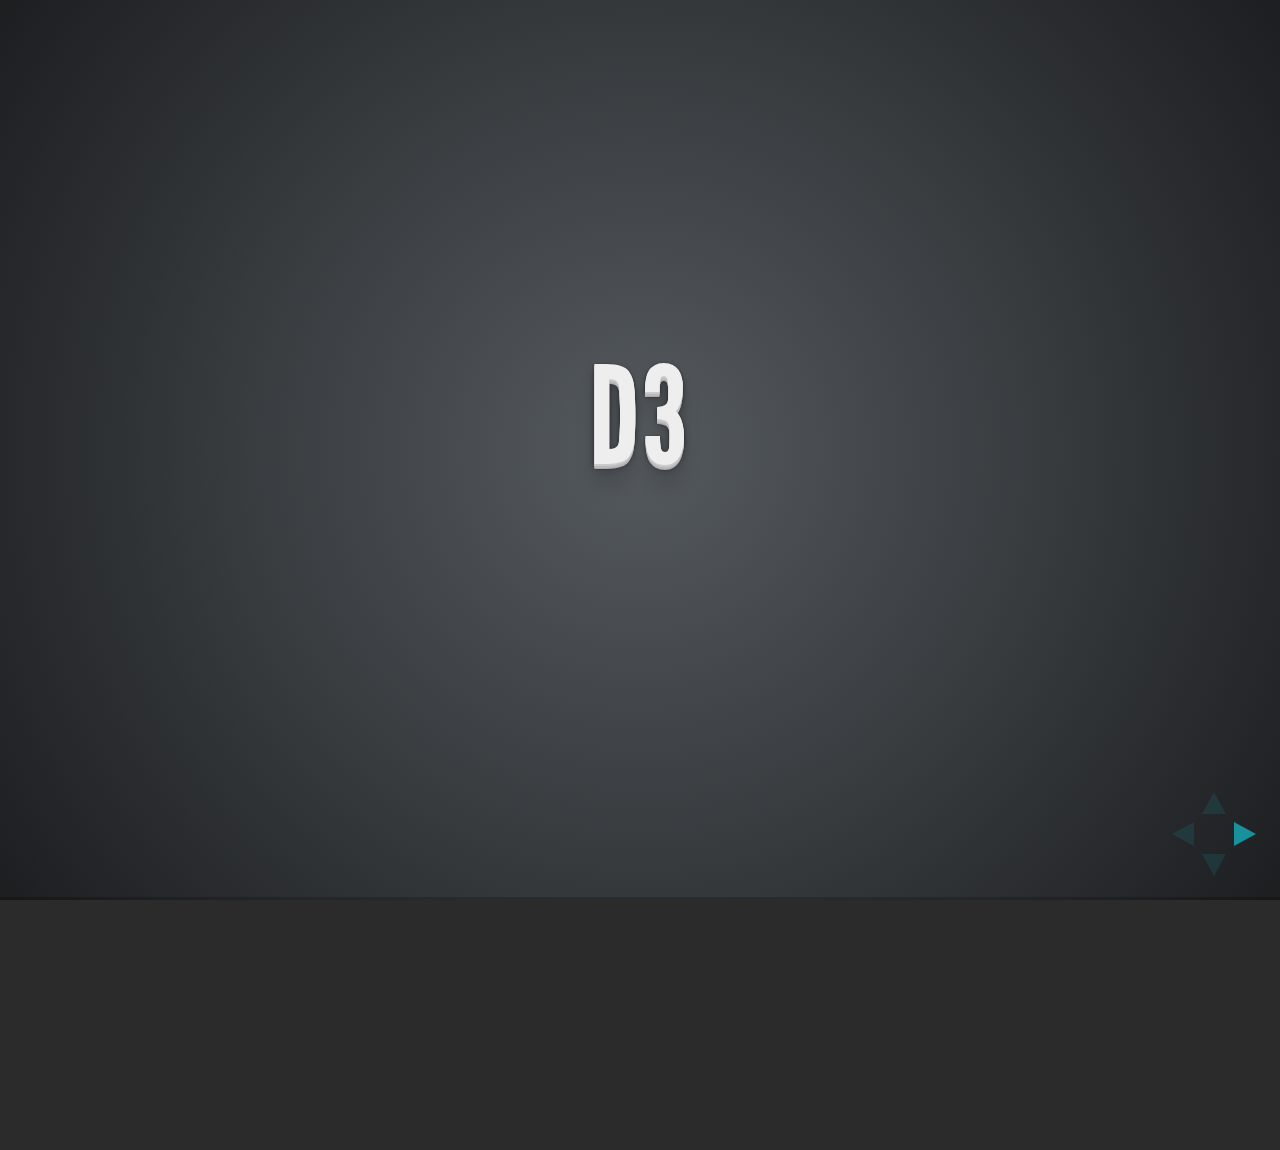
==== index.html @ 9459a055 "generated slides" ====
<!DOCTYPE html>
<html>
  <head>
    <script src='js/jquery.js'></script>
    <meta content='text/html; charset=UTF-8' http-equiv='content-type'>
    <meta content='yes' name='apple-mobile-web-app-capable'>
    <meta content='black-translucent' name='apple-mobile-web-app-status-bar-style'>
    <meta content='width=device-width, initial-scale=1.0, maximum-scale=1.0, user-scalable=no' name='viewport'>
    <link href='css/reveal.min.css' rel='stylesheet'>
    <link href='css/theme/default.css' id='theme' rel='stylesheet'>
    <link href='lib/css/zenburn.css' rel='stylesheet'>
    <link href='css/main.css' rel='stylesheet'>
  </head>
  <body>
    <div class='reveal'>
      <div class='slides'>
        <section>
          <h1>D3</h1>
        </section>
        <section>
          <img src='images/diablo3.jpg'>
        </section>
        <section>
          <img src='images/not_diabolo.jpg'>
          <h1 class='fragment'>Nicht Diablo 3</h1>
        </section>
        <section>
          <h1>
            Eher d
            <sup>3</sup>
          </h1>
          <h1>
            <span class='fragment'>data</span>
            <span class='fragment'>driven</span>
            <span class='fragment'>document</span>
          </h1>
        </section>
        <section>
          <aside class='notes'>Mike Bostock während seiner Zeit in Stanford, jetzt bei NYTimes</aside>
          <h1>Was ist d3</h1>
          <ul>
            <li class='fragment'>Javascript Library (127kb minified)</li>
            <li class='fragment'>Data - driven</li>
            <li class='fragment'>Bindet Daten an das DOM</li>
            <li class='fragment'>Entwickelt von Mike Bostock (New York Times)</li>
          </ul>
        </section>
        <section>
          <h1>Was kann man damit machen?</h1>
        </section>
        <section>
          <img src='images/barchart.png'>
        </section>
        <section>
          <img src='images/areachart.png'>
        </section>
        <section>
          <img src='images/piechart.png'>
        </section>
        <section>
          <img src='images/boxplot.png'>
        </section>
        <section>
          <img src='images/donot.png'>
        </section>
        <section>
          <img src='images/bubble.png'>
        </section>
        <section>
          <img src='images/calendar.png'>
        </section>
        <section>
          <img src='images/graph.png'>
        </section>
        <section>
          <img src='images/scatter.png'>
        </section>
        <section>
          <img src='images/map_azimuth.png'>
        </section>
        <section>
          <img src='images/map_choroplet.png'>
        </section>
        <section>
          <img src='images/nytimes.png'>
        </section>
        <section>
          <img src='images/zeit.png'>
        </section>
        <section>
          <h1>Wer benutzt es?</h1>
          <h4 class='fragment'>New York Times</h4>
          <h4 class='fragment'>Guardian</h4>
          <h4 class='fragment'>ZEIT Online</h4>
          <h4 class='fragment'>Wir :) (zweitag)</h4>
        </section>
        <section>
          <h1>BROWSER SUPPORT</h1>
          <ul>
            <li class='fragment'>Moderne Browser</li>
            <li class='fragment'>D3 getestet in Firefox, Chrome (Chromium), Safari (WebKit), Opera and IE9</li>
            <li class='fragment'>SVG: kein IE8 support</li>
          </ul>
        </section>
        <section>
          <h1>Ein einfaches Beispiel</h1>
        </section>
        <section>
          <table>
            <tr>
              <td width='50%'>
                <table>
                  <tbody><tr><td>Monster</td></tr><tr><td>on</td></tr><tr><td>Rails</td></tr></tbody>
                </table>
              </td>
              <td class='fragment' width='50%'>
                <code>&lt;tr&gt;&lt;td&gt;Monster&lt;/td&gt;&lt;/tr&gt;&lt;tr&gt;&lt;td&gt;on&lt;/td&gt;&lt;/tr&gt;&lt;tr&gt;&lt;td&gt;Rails&lt;/td&gt;&lt;/tr&gt;</code>
              </td>
            </tr>
          </table>
        </section>
        <section>
          <h1>Daten</h1>
          <pre><code>[{name: "Monster"},&#x000A;{name: "on"},&#x000A;{name: "Rails"}]</code></pre>
        </section>
        <section>
          <h1>Code</h1>
          <aside class='notes'>select body element, füge Tabelle hinzu, selectiere alle trs, binde die Daten dran, intern pseudo-elemente für trs mit Anzahl von Daten, füge 3 trs hibzu und hänge text dran</aside>
          <pre><code class='coffeescript'>@basic = ->&#x000A;  table = d3.select("body").append("table")&#x000A;&#x000A;  tr = table.selectAll("tr")&#x000A;  .data(data)&#x000A;  .enter()&#x000A;  .append("tr")&#x000A;&#x000A;  tr.append("td")&#x000A;  .text((d)-> d.name)</code></pre>
        </section>
        <section>
          <h1>Magic of Data</h1>
        </section>
        <section>
          <h1>Erster Schritt</h1>
          <h4 class='fragment'>d3.selectAll</h4>
          <pre class='fragment'><code>d3.selectAll('tr')</code></pre>
        </section>
        <section>
          <h1>Zweiter Schritt</h1>
          <h4 class='fragment'>data()</h4>
          <pre class='fragment'><code>d3.selectAll('tr').data(data)</code></pre>
        </section>
        <section>
          <aside class='notes'>enter() exit()</aside>
          <h1>Dritter Schritt</h1>
          <h4 class='fragment'>enter() oder exit()</h4>
          <pre class='fragment'><code>d3.selectAll('tr').data(data).enter()&#x000A;d3.selectAll('tr').data(data).exit()</code></pre>
        </section>
        <section>
          <aside class='notes'></aside>
          <h1>Enter</h1>
          <svg width="950" height="720" class="join chart"><g transform="translate(480,280)"><path d="M0,-139A160,160 0 0 0 0,139A160,160 0 1 1 0,-139" style="fill: #9e9ac8; stroke: #ffffff; stroke-width: 2px; "></path><path d="M0,-139A160,160 0 0 0 0,139A160,160 0 0 0 0,-139" style="fill: #e377c2; fill-opacity: 0; stroke: #ffffff; stroke-width: 2px; "></path><path d="M0,-139A160,160 0 1 1 0,139A160,160 0 0 0 0,-139" style="fill: #74c476; fill-opacity: 0; stroke: #ffffff; stroke-width: 2px; "></path><text x="-80" y="-170" style="fill: #ffffff; font-size: 24px; " text-anchor="middle">Data</text><text x="80" y="-170" style="fill: #ffffff; font-size: 24px; " text-anchor="middle">Elements</text></g></svg>
        </section>
        <section>
          <h1>Update</h1>
          <svg width="950" height="720" class="join chart"><g transform="translate(480,280)"><path d="M0,-139A160,160 0 0 0 0,139A160,160 0 1 1 0,-139" style="fill: #9e9ac8; fill-opacity: 0; stroke: #ffffff; stroke-width: 2px; "></path><path d="M0,-139A160,160 0 0 0 0,139A160,160 0 0 0 0,-139" style="fill: #e377c2; stroke: #ffffff; stroke-width: 2px; "></path><path d="M0,-139A160,160 0 1 1 0,139A160,160 0 0 0 0,-139" style="fill: #74c476; fill-opacity: 0; stroke: #ffffff; stroke-width: 2px; "></path><text x="-80" y="-170" style="fill: #ffffff; font-size: 24px; " text-anchor="middle">Data</text><text x="80" y="-170" style="fill: #ffffff; font-size: 24px; " text-anchor="middle">Elements</text></g></svg>
        </section>
        <section>
          <h1>Exit</h1>
          <svg width="950" height="720" class="join chart"><g transform="translate(480,280)"><path d="M0,-139A160,160 0 0 0 0,139A160,160 0 1 1 0,-139" style="fill: #9e9ac8; fill-opacity: 0; stroke: #ffffff; stroke-width: 2px; "></path><path d="M0,-139A160,160 0 0 0 0,139A160,160 0 0 0 0,-139" style="fill: #e377c2; fill-opacity: 0; stroke: #ffffff; stroke-width: 2px; "></path><path d="M0,-139A160,160 0 1 1 0,139A160,160 0 0 0 0,-139" style="fill: #74c476; stroke: #ffffff; stroke-width: 2px; "></path><text x="-80" y="-170" style="fill: #ffffff; font-size: 24px; " text-anchor="middle">Data</text><text x="80" y="-170" style="fill: #ffffff; font-size: 24px; " text-anchor="middle">Elements</text></g></svg>
        </section>
        <section>
          <h1>Vierter Schritt</h1>
          <h4 class='fragment'>append() oder remove()</h4>
          <pre class='fragment'><code>d3.selectAll('tr').data(data).enter().append('td')&#x000A;d3.selectAll('tr').data(data).exit().remove()</code></pre>
        </section>
        <section>
          <h1>Zu einfach?</h1>
        </section>
        <section>
          <h1>Komplexe Daten</h1>
        </section>
        <section>
          <pre><code>"id","bundesland","branche","Count"
          "1","Baden-Württemberg","Eisengießereien",4
          "2","Baden-Württemberg","Elektrizitätserzeugung",1
          "3","Baden-Württemberg","Elektrizitätsversorgung",2
          "4","Baden-Württemberg","Erzeugung und erste Bearbeitung von Kupfer",1
          "5","Baden-Württemberg","Erzeugung von Roheisen, Stahl und Ferrolegierungen",3
          "6","Baden-Württemberg","Gewinnung von Naturwerksteinen und Natursteinen, Kalk- und Gipsstein, Kreide und Schiefer",2
          "7","Baden-Württemberg","Herstellung von Furnier-, Sperrholz-, Holzfaser- und Holzspanplatten",1
          "8","Baden-Württemberg","Herstellung von Gipserzeugnissen für den Bau",1
          "9","Baden-Württemberg","Herstellung von Glas und Glaswaren",1
          "10","Baden-Württemberg","Herstellung von Glasfasern und Waren daraus",1
          "11","Baden-Württemberg","Herstellung von Haushalts-, Hygiene- und Toilettenartikeln aus Zellstoff, Papier und Pappe",1
          "12","Baden-Württemberg","Herstellung von Hohlglas",1
          ...
          "89","Berlin","Erzeugung und erste Bearbeitung von sonstigen NE-Metallen",1
          "90","Berlin","Gas-, Wasser-, Heizungs- sowie Lüftungs- und Klimainstallation",1
          "91","Berlin","Herstellung von Verpackungsmitteln aus Kunststoffen",1
          "92","Berlin","Schienenbahn",3
          "93","Brandenburg","Behandlung und Beseitigung nicht gefährlicher Abfälle",1
          "94","Brandenburg","Braunkohlenbergbau",1
          "95","Brandenburg","Eisengießereien",2
          ...</code></pre>
        </section>
        <section>
          <h1>Was tun?</h1>
          <table width='100%'>
            <tr>
              <td style='padding: 10px 0 20px;' valign='middle'>
                <h2 class='fragment' style='text-align:center;'>Excel?</h2>
              </td>
              <td style='padding: 30px 0 20px 15px;' valign='bottom'>
                <h2 class='fragment' style='text-align:right;'>GoogleRefine?</h2>
              </td>
            </tr>
            <tr height='30%'>
              <td style='padding: 0px 0 20px 25px;' valign='bottom'>
                <h2 class='fragment' style='text-align:right;'>R?</h2>
              </td>
              <td style='padding: 60px 0 20px 65px;' valign='bottom'>
                <h2 class='fragment' style='text-align:center;'>Parsen?</h2>
              </td>
            </tr>
          </table>
        </section>
        <section>
          <h1>Viel einfacher</h1>
          <table width='100%'>
            <tr>
              <td style='padding: 10px 0 20px;' valign='middle'>
                <h2 class='fragment' style='text-align:center;'>d3.csv</h2>
              </td>
              <td style='padding: 30px 0 20px 15px;' valign='bottom'>
                <h2 class='fragment' style='text-align:right;'>d3.xml</h2>
              </td>
            </tr>
            <tr>
              <td style='padding: 30px 0 20px 15px;' valign='bottom'>
                <h2 class='fragment' style='text-align:right;'>d3.html</h2>
              </td>
              <td style='padding: 30px 0 20px 15px;' valign='bottom'>
                <h2 class='fragment' style='text-align:center;'>d3.json</h2>
              </td>
            </tr>
            <tr>
              <td style='padding: 70px 0 20px 15px;' valign='bottom'>
                <h2 class='fragment' style='text-align:center;'>d3.tsv</h2>
              </td>
            </tr>
          </table>
        </section>
        <section>
          <aside class='notes'>d3.nest gruppieren von Daten, d3.keys ...</aside>
          <h1>Daten sind meist durcheinander</h1>
          <h4 class='fragment'>Abhilfe schaffen</h4>
          <ul>
            <li class='fragment'>d3.nest</li>
            <li class='fragment'>d3.key</li>
          </ul>
        </section>
        <section>
          <aside class='notes'></aside>
          <h1>Beispiel d3.csv/d3.nest</h1>
          <div class='fragment'>
            <pre class='fragment'><code class='coffeescript'>d3.csv("per_bundesland.csv", (csv) ->&#x000A;  data= d3.nest()&#x000A;    .key((d) -> d.bundesland)&#x000A;    .sortKeys(d3.ascending)&#x000A;    .entries(csv)</code></pre>
            <div class='fragment'>
              <pre><code>[{ "key":"Baden-Württemberg",&#x000A;"values":[&#x000A;{"id":"1","bundesland":"Baden-Württemberg","branche":"Eisengießereien","Count":"4"},&#x000A;{"id":"2","bundesland":"Baden-Württemberg","branche":"Elektrizitätserzeugung","Count":"1"},&#x000A;{"id":"3","bundesland":"Baden-Württemberg","branche":"Elektrizitätsversorgung","Count":"2"},&#x000A;]},&#x000A;{"key":"Bayern",&#x000A;"values":[&#x000A;{"id":"41","bundesland":"Bayern","branche":"Drucken von Zeitungen","Count":"1"},&#x000A;{"id":"42","bundesland":"Bayern","branche":"Eisengießereien","Count":"6"},&#x000A;{"id":"43","bundesland":"Bayern","branche":"Elektrizitätserzeugung","Count":"1"},&#x000A;]},&#x000A;{"key":"Berlin",&#x000A;"values":[&#x000A;{"id":"87","bundesland":"Berlin","branche":"Behandlung und Beseitigung nicht gefährlicher Abfälle","Count":"1"},&#x000A;{"id":"88","bundesland":"Berlin","branche":"Elektrizitätsverteilung","Count":"1"},&#x000A;]}</code></pre>
            </div>
          </div>
        </section>
        <section>
          <h1>Animation</h1>
          <h2 class='fragment'>transition()</h2>
        </section>
        <section>
          <h1>Farbe wechseln</h1>
          <pre class='fragment'><code>d3.select(this)&#x000A;.transition()&#x000A;.duration(750)&#x000A;.attr("style", "background: green")</code></pre>
        </section>
        <section>
          <h1>Beispiele</h1>
          <h4>
            <a href='http://milafrerichs.github.io/eeg_unternehmen/' target='_blank'>EEG</a>
          </h4>
          <h4>
            <a href='http://milafrerichs.github.io/fahrradunfaelle/' target='_blank'>Fahrradunfälle</a>
          </h4>
          <h4>
            <a href='http://bl.ocks.org/milafrerichs/3a5bdb5281c5a5e7fb38' target='_blank'>Treemap</a>
          </h4>
        </section>
        <section>
          <h1>Nützliche Funktionen</h1>
          <ul>
            <li class='fragment'>d3.nest</li>
            <li class='fragment'>d3.map</li>
            <li class='fragment'>d3.max/min/median/etc</li>
            <li class='fragment'>d3.scale/d3.axis</li>
          </ul>
        </section>
        <section>
          <h1>Nützliche Bibliotheken</h1>
          <ul>
            <li class='fragment'>
              <a href='http://square.github.io/crossfilter/' target='_blank'>crossfilter.js</a>
            </li>
            <li class='fragment'>
              <a href='http://bl.ocks.org' target='_blank'>http://bl.ocks.org</a>
            </li>
            <li class='fragment'>
              <a href='http://momentjs.com/' target='_blank'>moment.js</a>
            </li>
          </ul>
        </section>
        <section>
          <h1>Fragen?</h1>
        </section>
        <section>
          <h1>Links</h1>
          <ul>
            <li>
              <a href='http://d3js.org' target='_blank'>d3</a>
            </li>
            <li>
              <a href='https://github.com/milafrerichs' target='_blank'>me@github</a>
            </li>
            <li>
              <a href='http://twitter.com/mila_frerichs' target='_blank'>me@twitter</a>
            </li>
            <li>
              <a href='http://milafrerichs.de' target='_blank'>me</a>
            </li>
          </ul>
        </section>
      </div>
    </div>
    <script src='lib/js/head.min.js'></script>
    <script src='js/reveal.min.js'></script>
    <script>
      Reveal.initialize({
        controls: true,
        progress: true,
        history: true,
        center: true,
        theme: Reveal.getQueryHash().theme, // available themes are in /css/theme
        transition: Reveal.getQueryHash().transition || 'default', // default/cube/page/concave/zoom/linear/fade/none
        dependencies: [
          { src: 'lib/js/classList.js', condition: function() { return !document.body.classList; } },
          { src: 'plugin/markdown/showdown.js', condition: function() { return !!document.querySelector( '[data-markdown]' ); } },
          { src: 'plugin/markdown/markdown.js', condition: function() { return !!document.querySelector( '[data-markdown]' ); } },
          { src: 'plugin/highlight/highlight.js', async: true, callback: function() { hljs.initHighlightingOnLoad(); } },
          { src: 'plugin/zoom-js/zoom.js', async: true, condition: function() { return !!document.body.classList; } },
          { src: 'plugin/notes/notes.js', async: true, condition: function() { return !!document.body.classList; } }
        ]
      });
    </script>
  </body>
</html>
---- css/theme/default.css ----
@import url(https://fonts.googleapis.com/css?family=Lato:400,700,400italic,700italic);
/**
 * Default theme for reveal.js.
 *
 * Copyright (C) 2011-2012 Hakim El Hattab, http://hakim.se
 */
@font-face {
  font-family: 'League Gothic';
  src: url("../../lib/font/league_gothic-webfont.eot");
  src: url("../../lib/font/league_gothic-webfont.eot?#iefix") format("embedded-opentype"), url("../../lib/font/league_gothic-webfont.woff") format("woff"), url("../../lib/font/league_gothic-webfont.ttf") format("truetype"), url("../../lib/font/league_gothic-webfont.svg#LeagueGothicRegular") format("svg");
  font-weight: normal;
  font-style: normal; }

/*********************************************
 * GLOBAL STYLES
 *********************************************/
body {
  background: #1c1e20;
  background: -moz-radial-gradient(center, circle cover, #555a5f 0%, #1c1e20 100%);
  background: -webkit-gradient(radial, center center, 0px, center center, 100%, color-stop(0%, #555a5f), color-stop(100%, #1c1e20));
  background: -webkit-radial-gradient(center, circle cover, #555a5f 0%, #1c1e20 100%);
  background: -o-radial-gradient(center, circle cover, #555a5f 0%, #1c1e20 100%);
  background: -ms-radial-gradient(center, circle cover, #555a5f 0%, #1c1e20 100%);
  background: radial-gradient(center, circle cover, #555a5f 0%, #1c1e20 100%);
  background-color: #2b2b2b; }

.reveal {
  font-family: "Lato", sans-serif;
  font-size: 36px;
  font-weight: 200;
  letter-spacing: -0.02em;
  color: #eeeeee; }

::selection {
  color: white;
  background: #ff5e99;
  text-shadow: none; }

/*********************************************
 * HEADERS
 *********************************************/
.reveal h1,
.reveal h2,
.reveal h3,
.reveal h4,
.reveal h5,
.reveal h6 {
  margin: 0 0 20px 0;
  color: #eeeeee;
  font-family: "League Gothic", Impact, sans-serif;
  line-height: 0.9em;
  letter-spacing: 0.02em;
  text-transform: uppercase;
  text-shadow: 0px 0px 6px rgba(0, 0, 0, 0.2); }

.reveal h1 {
  text-shadow: 0 1px 0 #cccccc, 0 2px 0 #c9c9c9, 0 3px 0 #bbbbbb, 0 4px 0 #b9b9b9, 0 5px 0 #aaaaaa, 0 6px 1px rgba(0, 0, 0, 0.1), 0 0 5px rgba(0, 0, 0, 0.1), 0 1px 3px rgba(0, 0, 0, 0.3), 0 3px 5px rgba(0, 0, 0, 0.2), 0 5px 10px rgba(0, 0, 0, 0.25), 0 20px 20px rgba(0, 0, 0, 0.15); }

/*********************************************
 * LINKS
 *********************************************/
.reveal a:not(.image) {
  color: #13daec;
  text-decoration: none;
  -webkit-transition: color .15s ease;
  -moz-transition: color .15s ease;
  -ms-transition: color .15s ease;
  -o-transition: color .15s ease;
  transition: color .15s ease; }

.reveal a:not(.image):hover {
  color: #71e9f4;
  text-shadow: none;
  border: none; }

.reveal .roll span:after {
  color: #fff;
  background: #0d99a5; }

/*********************************************
 * IMAGES
 *********************************************/
.reveal section img {
  margin: 15px 0px;
  background: rgba(255, 255, 255, 0.12);
  border: 4px solid #eeeeee;
  box-shadow: 0 0 10px rgba(0, 0, 0, 0.15);
  -webkit-transition: all .2s linear;
  -moz-transition: all .2s linear;
  -ms-transition: all .2s linear;
  -o-transition: all .2s linear;
  transition: all .2s linear; }

.reveal a:hover img {
  background: rgba(255, 255, 255, 0.2);
  border-color: #13daec;
  box-shadow: 0 0 20px rgba(0, 0, 0, 0.55); }

/*********************************************
 * NAVIGATION CONTROLS
 *********************************************/
.reveal .controls div.navigate-left,
.reveal .controls div.navigate-left.enabled {
  border-right-color: #13daec; }

.reveal .controls div.navigate-right,
.reveal .controls div.navigate-right.enabled {
  border-left-color: #13daec; }

.reveal .controls div.navigate-up,
.reveal .controls div.navigate-up.enabled {
  border-bottom-color: #13daec; }

.reveal .controls div.navigate-down,
.reveal .controls div.navigate-down.enabled {
  border-top-color: #13daec; }

.reveal .controls div.navigate-left.enabled:hover {
  border-right-color: #71e9f4; }

.reveal .controls div.navigate-right.enabled:hover {
  border-left-color: #71e9f4; }

.reveal .controls div.navigate-up.enabled:hover {
  border-bottom-color: #71e9f4; }

.reveal .controls div.navigate-down.enabled:hover {
  border-top-color: #71e9f4; }

/*********************************************
 * PROGRESS BAR
 *********************************************/
.reveal .progress {
  background: rgba(0, 0, 0, 0.2); }

.reveal .progress span {
  background: #13daec;
  -webkit-transition: width 800ms cubic-bezier(0.26, 0.86, 0.44, 0.985);
  -moz-transition: width 800ms cubic-bezier(0.26, 0.86, 0.44, 0.985);
  -ms-transition: width 800ms cubic-bezier(0.26, 0.86, 0.44, 0.985);
  -o-transition: width 800ms cubic-bezier(0.26, 0.86, 0.44, 0.985);
  transition: width 800ms cubic-bezier(0.26, 0.86, 0.44, 0.985); }
---- lib/css/zenburn.css ----
/*

Zenburn style from voldmar.ru (c) Vladimir Epifanov <voldmar@voldmar.ru>
based on dark.css by Ivan Sagalaev

*/

pre code {
  display: block; padding: 0.5em;
  background: #3F3F3F;
  color: #DCDCDC;
}

pre .keyword,
pre .tag,
pre .django .tag,
pre .django .keyword,
pre .css .class,
pre .css .id,
pre .lisp .title {
  color: #E3CEAB;
}

pre .django .template_tag,
pre .django .variable,
pre .django .filter .argument {
  color: #DCDCDC;
}

pre .number,
pre .date {
  color: #8CD0D3;
}

pre .dos .envvar,
pre .dos .stream,
pre .variable,
pre .apache .sqbracket {
  color: #EFDCBC;
}

pre .dos .flow,
pre .diff .change,
pre .python .exception,
pre .python .built_in,
pre .literal,
pre .tex .special {
  color: #EFEFAF;
}

pre .diff .chunk,
pre .ruby .subst {
  color: #8F8F8F;
}

pre .dos .keyword,
pre .python .decorator,
pre .class .title,
pre .haskell .label,
pre .function .title,
pre .ini .title,
pre .diff .header,
pre .ruby .class .parent,
pre .apache .tag,
pre .nginx .built_in,
pre .tex .command,
pre .input_number {
    color: #efef8f;
}

pre .dos .winutils,
pre .ruby .symbol,
pre .ruby .symbol .string,
pre .ruby .symbol .keyword,
pre .ruby .symbol .keymethods,
pre .ruby .string,
pre .ruby .instancevar {
  color: #DCA3A3;
}

pre .diff .deletion,
pre .string,
pre .tag .value,
pre .preprocessor,
pre .built_in,
pre .sql .aggregate,
pre .javadoc,
pre .smalltalk .class,
pre .smalltalk .localvars,
pre .smalltalk .array,
pre .css .rules .value,
pre .attr_selector,
pre .pseudo,
pre .apache .cbracket,
pre .tex .formula {
  color: #CC9393;
}

pre .shebang,
pre .diff .addition,
pre .comment,
pre .java .annotation,
pre .template_comment,
pre .pi,
pre .doctype {
  color: #7F9F7F;
}

pre .xml .css,
pre .xml .javascript,
pre .xml .vbscript,
pre .tex .formula {
  opacity: 0.5;
}
---- css/main.css ----
#img_bsp {
  position:relative;
  height:960px;
  width:700px;
}
#img_bsp img {
  position:absolute;
  top:0;
  left:0;
  text-align:center;

}
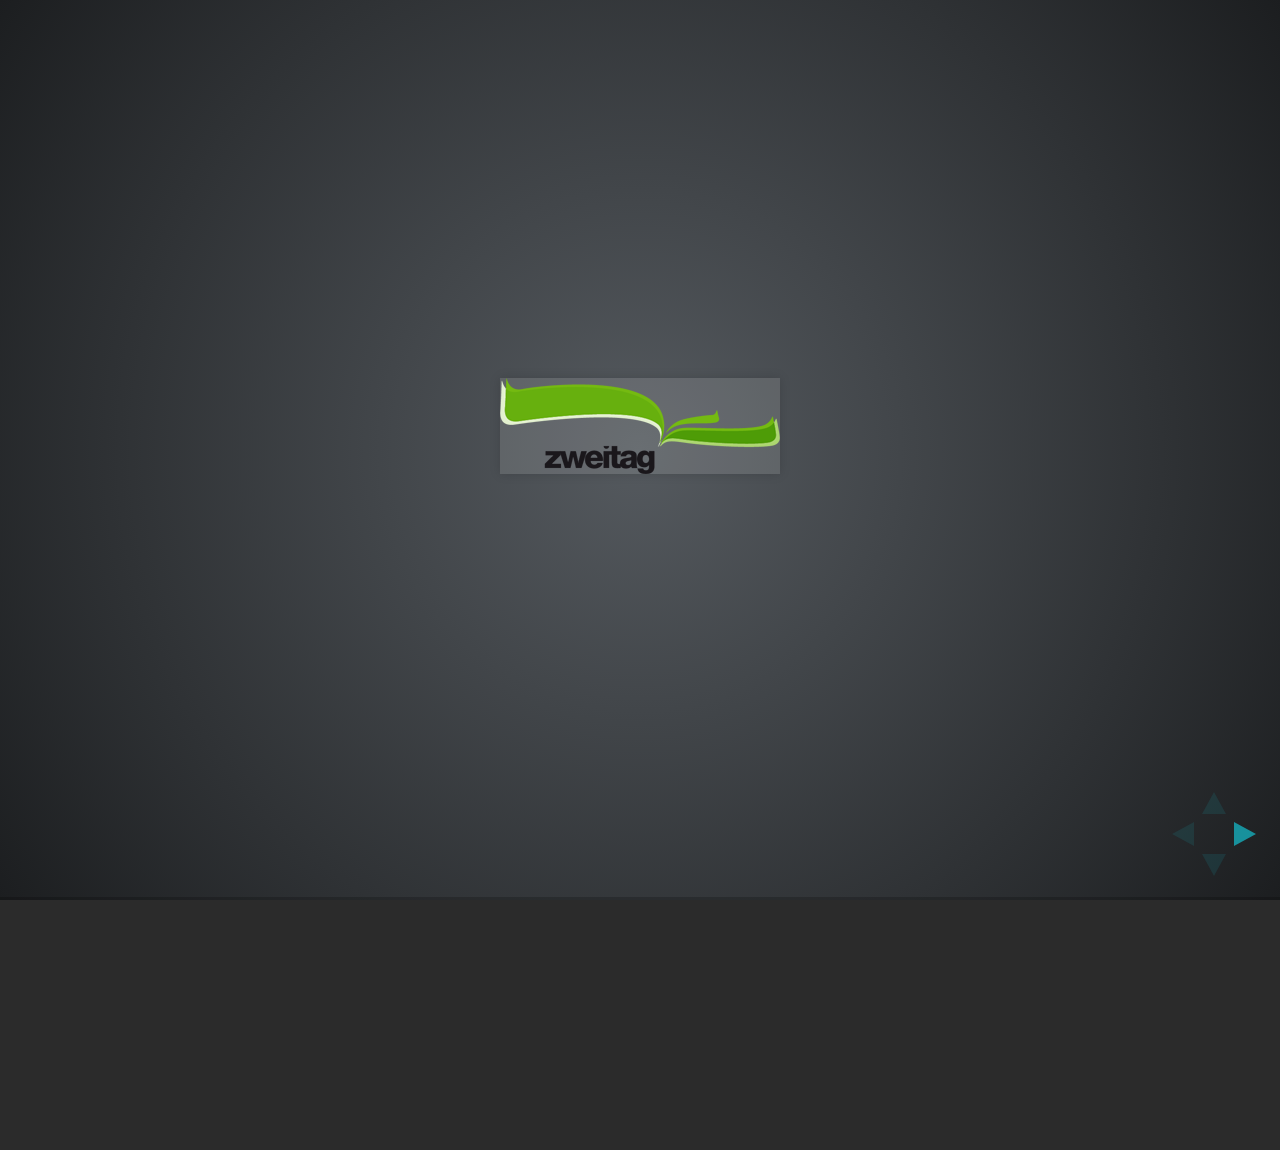
==== commit a5e29fb5: "added zweitag logo" ====
--- a/index.html
+++ b/index.html
@@ -15,6 +15,9 @@
     <div class='reveal'>
       <div class='slides'>
         <section>
+          <img src='images/zweitag.png' style='border:none;'>
+        </section>
+        <section>
           <h1>D3</h1>
         </section>
         <section>
@@ -30,9 +33,9 @@
             <sup>3</sup>
           </h1>
           <h1>
-            <span class='fragment'>data</span>
+            <span class='fragment'>data-</span>
             <span class='fragment'>driven</span>
-            <span class='fragment'>document</span>
+            <span class='fragment'>documents</span>
           </h1>
         </section>
         <section>
@@ -86,6 +89,9 @@
         </section>
         <section>
           <img src='images/zeit.png'>
+        </section>
+        <section>
+          <img src='images/treemap.png'>
         </section>
         <section>
           <h1>Wer benutzt es?</h1>
@@ -125,7 +131,7 @@
         </section>
         <section>
           <h1>Code</h1>
-          <aside class='notes'>select body element, füge Tabelle hinzu, selectiere alle trs, binde die Daten dran, intern pseudo-elemente für trs mit Anzahl von Daten, füge 3 trs hibzu und hänge text dran</aside>
+          <aside class='notes'>select body element, füge Tabelle hinzu, selectiere alle trs, binde die Daten dran, intern pseudo-elemente für trs mit Anzahl von Daten, füge 3 trs hibzu und hänge text dran; jeder funktion (attr,class,text,etc) kann nicht nur ein wert übergeben werden, sondern auch eine callback funtion, die das aktuelle element (und) index</aside>
           <pre><code class='coffeescript'>@basic = ->&#x000A;  table = d3.select("body").append("table")&#x000A;&#x000A;  tr = table.selectAll("tr")&#x000A;  .data(data)&#x000A;  .enter()&#x000A;  .append("tr")&#x000A;&#x000A;  tr.append("td")&#x000A;  .text((d)-> d.name)</code></pre>
         </section>
         <section>
@@ -255,7 +261,7 @@
           <aside class='notes'></aside>
           <h1>Beispiel d3.csv/d3.nest</h1>
           <div class='fragment'>
-            <pre class='fragment'><code class='coffeescript'>d3.csv("per_bundesland.csv", (csv) ->&#x000A;  data= d3.nest()&#x000A;    .key((d) -> d.bundesland)&#x000A;    .sortKeys(d3.ascending)&#x000A;    .entries(csv)</code></pre>
+            <pre><code class='coffeescript'>d3.csv("per_bundesland.csv", (csv) ->&#x000A;  data= d3.nest()&#x000A;    .key((d) -> d.bundesland)&#x000A;    .sortKeys(d3.ascending)&#x000A;    .entries(csv)</code></pre>
             <div class='fragment'>
               <pre><code>[{ "key":"Baden-Württemberg",&#x000A;"values":[&#x000A;{"id":"1","bundesland":"Baden-Württemberg","branche":"Eisengießereien","Count":"4"},&#x000A;{"id":"2","bundesland":"Baden-Württemberg","branche":"Elektrizitätserzeugung","Count":"1"},&#x000A;{"id":"3","bundesland":"Baden-Württemberg","branche":"Elektrizitätsversorgung","Count":"2"},&#x000A;]},&#x000A;{"key":"Bayern",&#x000A;"values":[&#x000A;{"id":"41","bundesland":"Bayern","branche":"Drucken von Zeitungen","Count":"1"},&#x000A;{"id":"42","bundesland":"Bayern","branche":"Eisengießereien","Count":"6"},&#x000A;{"id":"43","bundesland":"Bayern","branche":"Elektrizitätserzeugung","Count":"1"},&#x000A;]},&#x000A;{"key":"Berlin",&#x000A;"values":[&#x000A;{"id":"87","bundesland":"Berlin","branche":"Behandlung und Beseitigung nicht gefährlicher Abfälle","Count":"1"},&#x000A;{"id":"88","bundesland":"Berlin","branche":"Elektrizitätsverteilung","Count":"1"},&#x000A;]}</code></pre>
             </div>
@@ -297,11 +303,11 @@
               <a href='http://square.github.io/crossfilter/' target='_blank'>crossfilter.js</a>
             </li>
             <li class='fragment'>
+              <a href='http://momentjs.com/' target='_blank'>moment.js</a>
+            </li>
+            <li class='fragment'>
               <a href='http://bl.ocks.org' target='_blank'>http://bl.ocks.org</a>
             </li>
-            <li class='fragment'>
-              <a href='http://momentjs.com/' target='_blank'>moment.js</a>
-            </li>
           </ul>
         </section>
         <section>
@@ -321,6 +327,9 @@
             </li>
             <li>
               <a href='http://milafrerichs.de' target='_blank'>me</a>
+            </li>
+            <li>
+              <a href='https://milafrerichs.github.io/d3_mor_slides' target='_blank'>Folien@github</a>
             </li>
           </ul>
         </section>
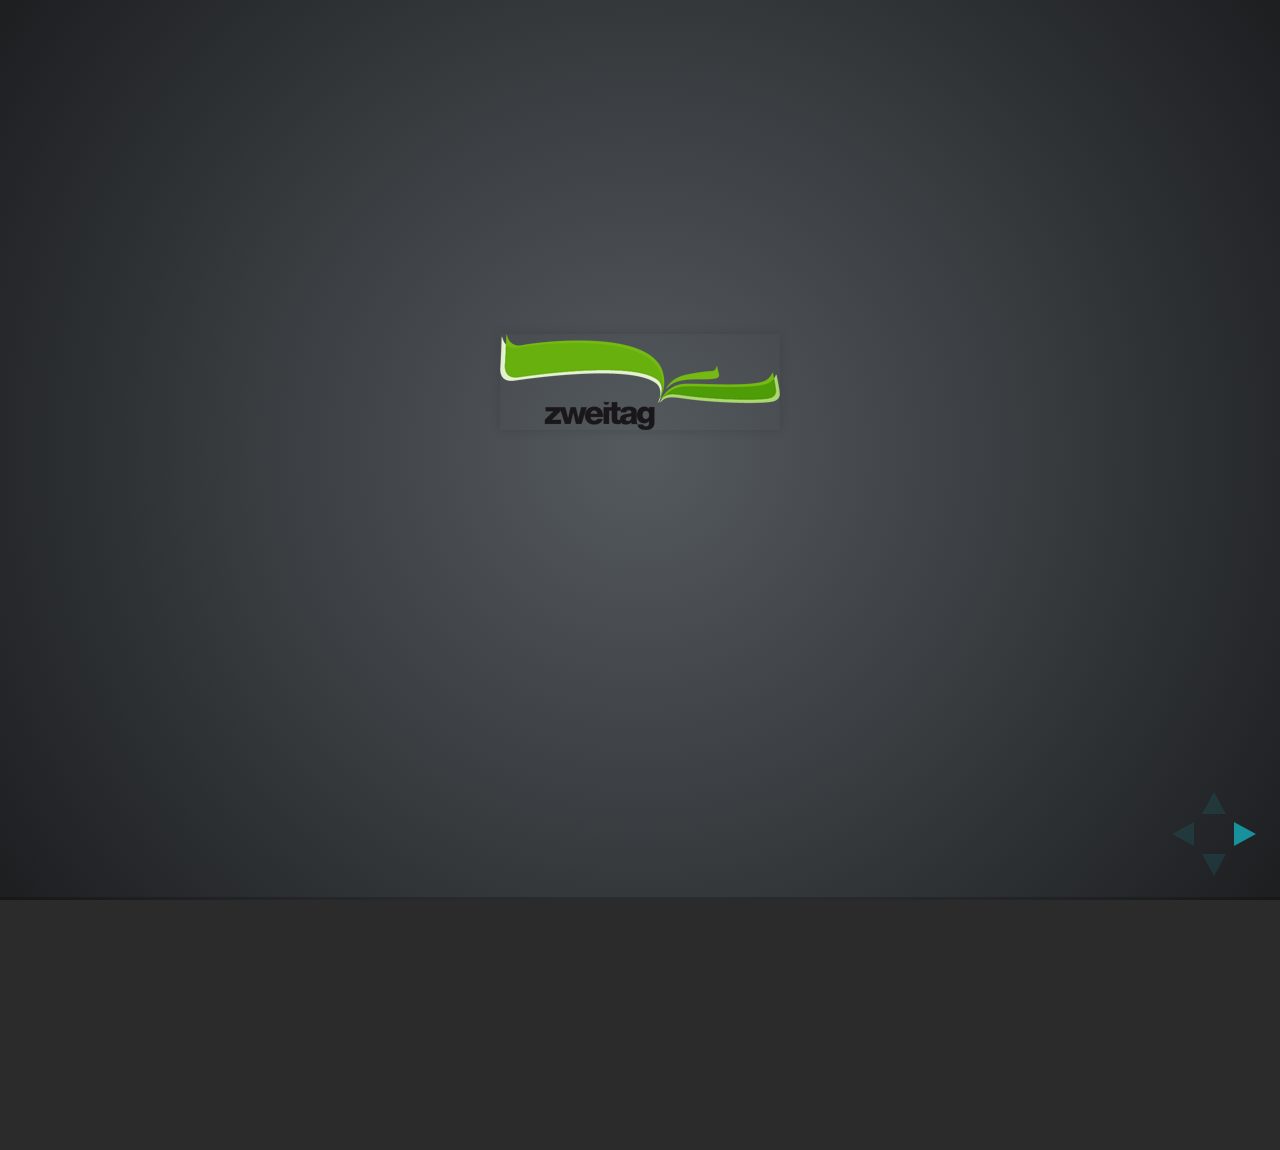
==== commit d392d1d3: "changed some slides" ====
--- a/index.html
+++ b/index.html
@@ -15,7 +15,8 @@
     <div class='reveal'>
       <div class='slides'>
         <section>
-          <img src='images/zweitag.png' style='border:none;'>
+          <img src='images/zweitag.png' style='border:none;background:none;'>
+          <h2 class='fragment'>Mila Frerichs</h2>
         </section>
         <section>
           <h1>D3</h1>
